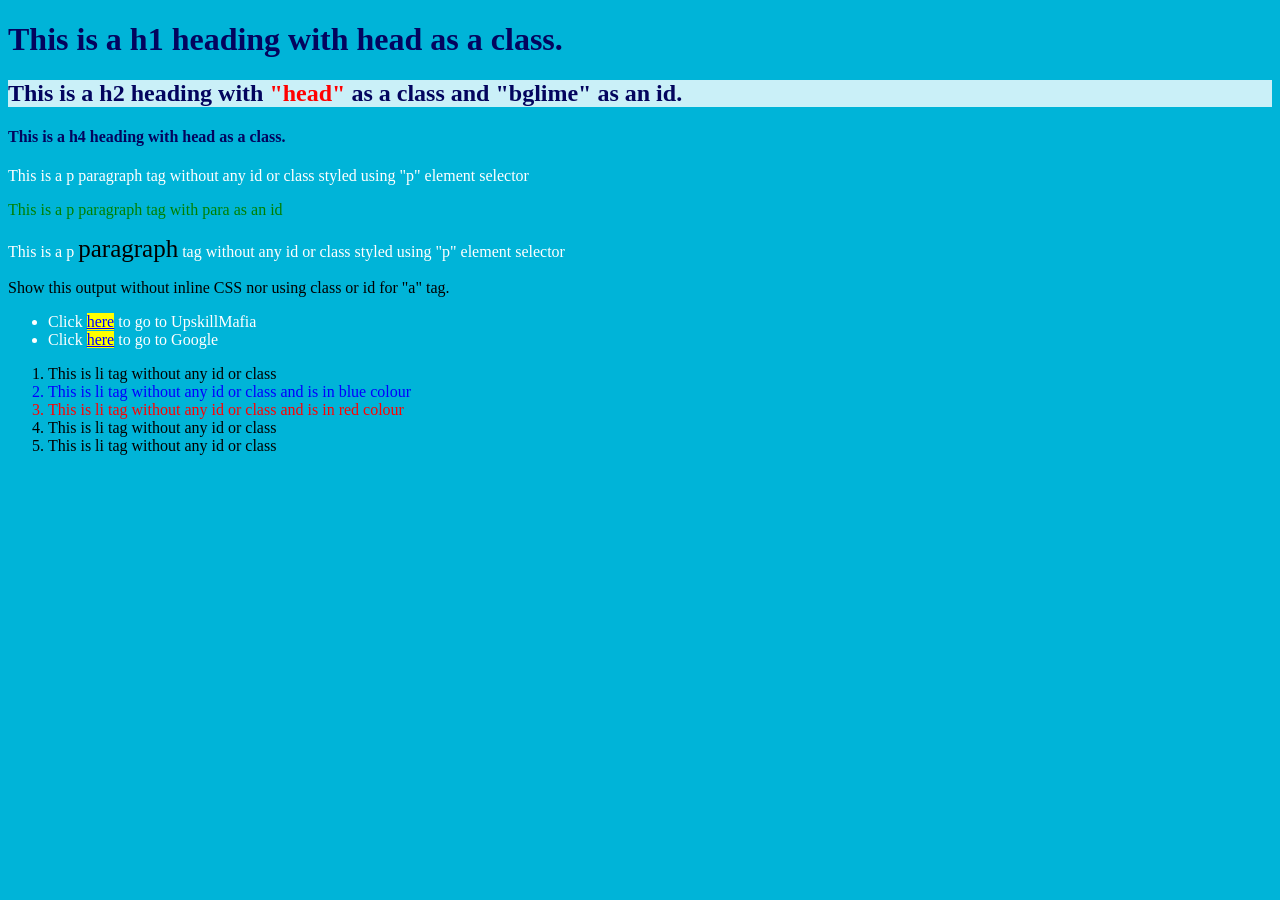
==== Task_3/index.html @ 26c2287c "added Task_3 folder" ====
<!DOCTYPE html>
<html lang="en">
<head>
    <meta charset="UTF-8">
    <meta name="viewport" content="width=device-width, initial-scale=1.0">
    <link rel="stylesheet" href="style.css">
    <title>Kanishka Kashyap - Task 3</title>
</head>
<body>
    <header>
        <h1 class="head">This is a h1 heading with head as a class.</h1>
        <h2 class="head" id="bglime">This is a h2 heading with <span>"head"</span> as a class and "bglime" as an id.</h2>
        <h4 class="head">This is a h4 heading with head as a class.</h4>
    </header>
    <main>
        <article>
            <p>This is a p paragraph tag without any id or class styled using "p" element selector</p>
            <p id="para">This is a p paragraph tag with para as an id</p>
            <p>This is a p <span id="span">paragraph</span> tag without any id or class styled using "p" element selector</p>
        </article>

        <section>
            <p>Show this output without inline CSS nor using class or id for "a" tag.</p>

            <ul>
                <li>Click <a href="https://upskillmafia.com/" target="_blank">here</a> to go to UpskillMafia</li>
                <li>Click <a href="https://www.google.com/" target="_blank">here</a> to go to Google</li>
            </ul>

            <ol>
                <li>This is li tag without any id or class</li>
                <li>This is li tag without any id or class and is in blue colour</li>
                <li>This is li tag without any id or class and is in red colour</li>
                <li>This is li tag without any id or class</li>
                <li>This is li tag without any id or class</li>
            </ol>

        </section>
    </main>
</body>
</html>
---- Task_3/style.css ----
body {
  background-color: #00b4d8;
}

.head {
  color: #03045e;
}

#bglime {
  background-color: #caf0f8;
}

span {
  color: red;
}

article > p {
  color: white;
}

#para {
  color: green;
}

#span{
    color: black;
    font-size: 25px;
}

ul li{
    color: white;
}

a{
    background-color: yellow;
    color: blue;
}

ol li:nth-child(2){
    color: blue;
}

ol li:nth-child(3){
    color: red;
}
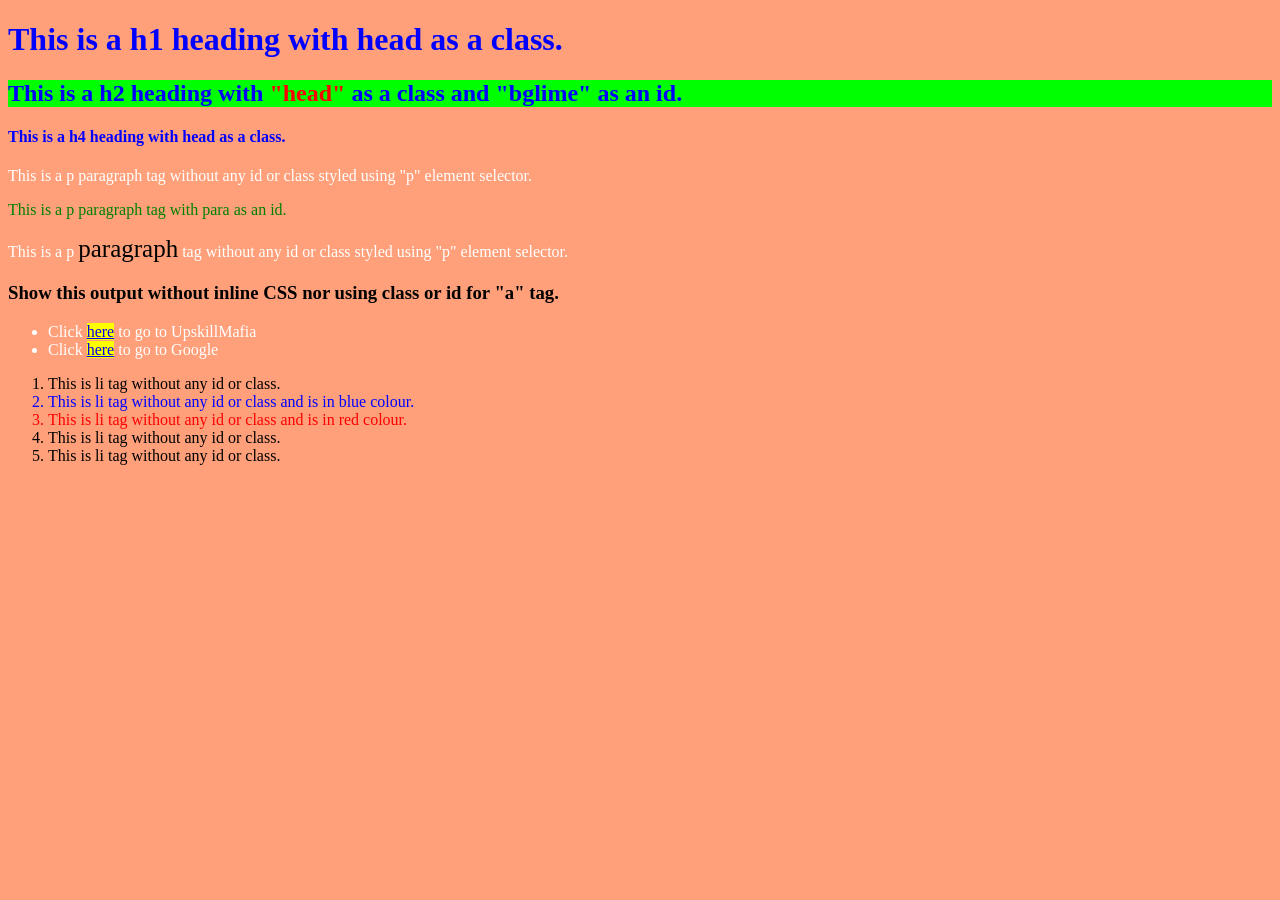
==== commit a51ec96a: "modified Task_3 folder" ====
--- a/Task_3/index.html
+++ b/Task_3/index.html
@@ -3,39 +3,67 @@
 <head>
     <meta charset="UTF-8">
     <meta name="viewport" content="width=device-width, initial-scale=1.0">
+    <title>Kanishka Kashyap - Task 3</title>
     <link rel="stylesheet" href="style.css">
-    <title>Kanishka Kashyap - Task 3</title>
 </head>
+
 <body>
+
     <header>
-        <h1 class="head">This is a h1 heading with head as a class.</h1>
-        <h2 class="head" id="bglime">This is a h2 heading with <span>"head"</span> as a class and "bglime" as an id.</h2>
-        <h4 class="head">This is a h4 heading with head as a class.</h4>
+        <h1 class="head">
+            This is a h1 heading with head as a class.
+        </h1>
+
+        <h2 class="head" id="bglime">
+            This is a h2 heading with <span>"head"</span> as a class and "bglime" as an id.
+        </h2>
+
+        <h4 class="head">
+            This is a h4 heading with head as a class.
+        </h4>
     </header>
+
     <main>
-        <article>
-            <p>This is a p paragraph tag without any id or class styled using "p" element selector</p>
-            <p id="para">This is a p paragraph tag with para as an id</p>
-            <p>This is a p <span id="span">paragraph</span> tag without any id or class styled using "p" element selector</p>
-        </article>
 
         <section>
-            <p>Show this output without inline CSS nor using class or id for "a" tag.</p>
+            <p>
+                This is a p paragraph tag without any id or class styled using "p" element selector.
+            </p>
+
+            <p id="para">
+                This is a p paragraph tag with para as an id.
+            </p>
+
+            <p>
+                This is a p <span>paragraph</span> tag without any id or class styled using "p" element selector.
+            </p>
+        </section>
+
+        <section>
+            <h3>
+                Show this output without inline CSS nor using class or id for "a" tag.
+            </h3>
 
             <ul>
-                <li>Click <a href="https://upskillmafia.com/" target="_blank">here</a> to go to UpskillMafia</li>
-                <li>Click <a href="https://www.google.com/" target="_blank">here</a> to go to Google</li>
+                <li>
+                    Click <a href="https://upskillmafia.com/" target="_blank" rel="noopener noreferrer">here</a> to go to UpskillMafia
+                </li>
+
+                <li>
+                    Click <a href="https://www.google.com/" target="_blank" rel="noopener noreferrer">here</a> to go to Google
+                </li>
             </ul>
 
             <ol>
-                <li>This is li tag without any id or class</li>
-                <li>This is li tag without any id or class and is in blue colour</li>
-                <li>This is li tag without any id or class and is in red colour</li>
-                <li>This is li tag without any id or class</li>
-                <li>This is li tag without any id or class</li>
+                <li>This is li tag without any id or class.</li>
+                <li>This is li tag without any id or class and is in blue colour.</li>
+                <li>This is li tag without any id or class and is in red colour.</li>
+                <li>This is li tag without any id or class.</li>
+                <li>This is li tag without any id or class.</li>
             </ol>
+        </section>
 
-        </section>
     </main>
+
 </body>
 </html>
--- a/Task_3/style.css
+++ b/Task_3/style.css
@@ -1,20 +1,19 @@
-body {
-  background-color: #00b4d8;
+body{
+  background-color: lightsalmon;
 }
-
-.head {
-  color: #03045e;
+.head{
+  color: blue;
 }
 
 #bglime {
-  background-color: #caf0f8;
+  background-color: lime;
 }
 
-span {
+#bglime span {
   color: red;
 }
 
-article > p {
+p {
   color: white;
 }
 
@@ -22,24 +21,23 @@
   color: green;
 }
 
-#span{
-    color: black;
-    font-size: 25px;
+p span {
+  color: black;
+  font-size: 25px;
 }
 
 ul li{
-    color: white;
+  color: white;
 }
 
-a{
-    background-color: yellow;
-    color: blue;
+li a{
+  background-color: yellow;
 }
 
 ol li:nth-child(2){
-    color: blue;
+  color: blue;
 }
 
 ol li:nth-child(3){
-    color: red;
+  color: red;
 }
